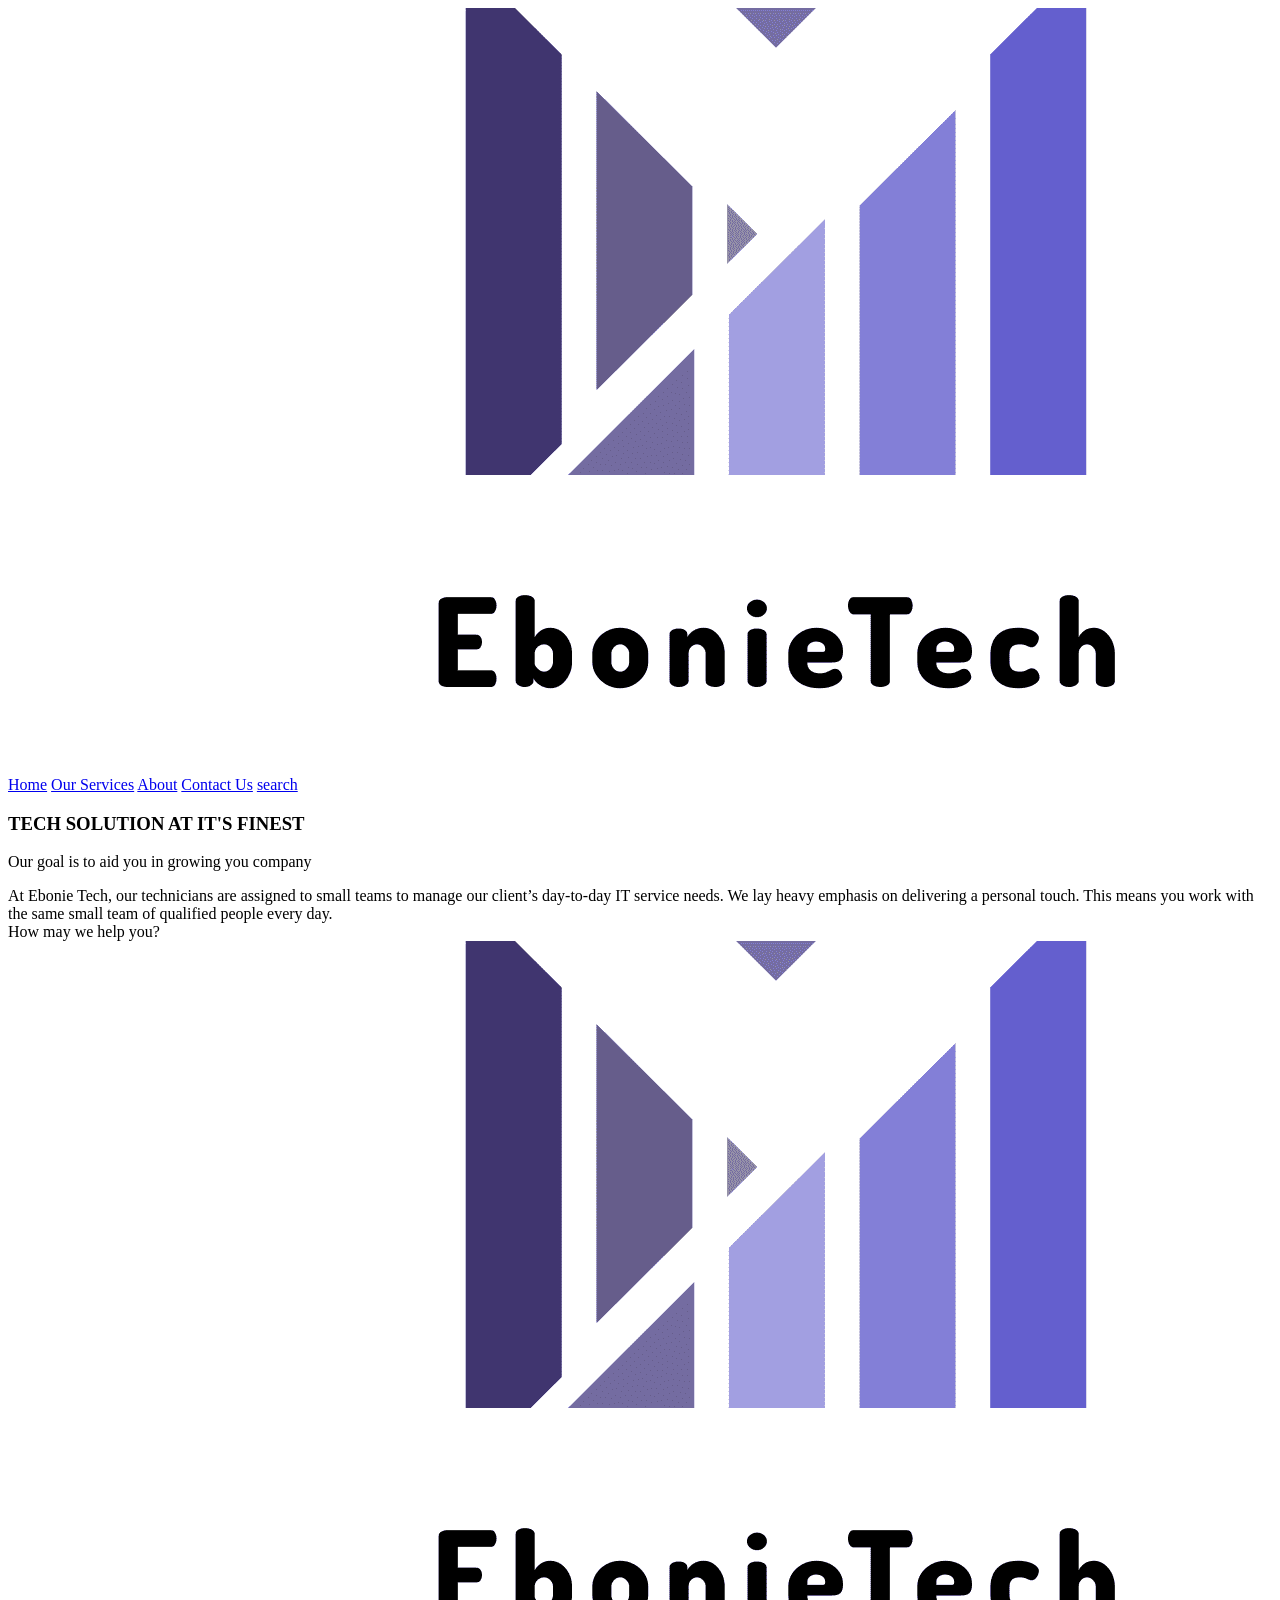
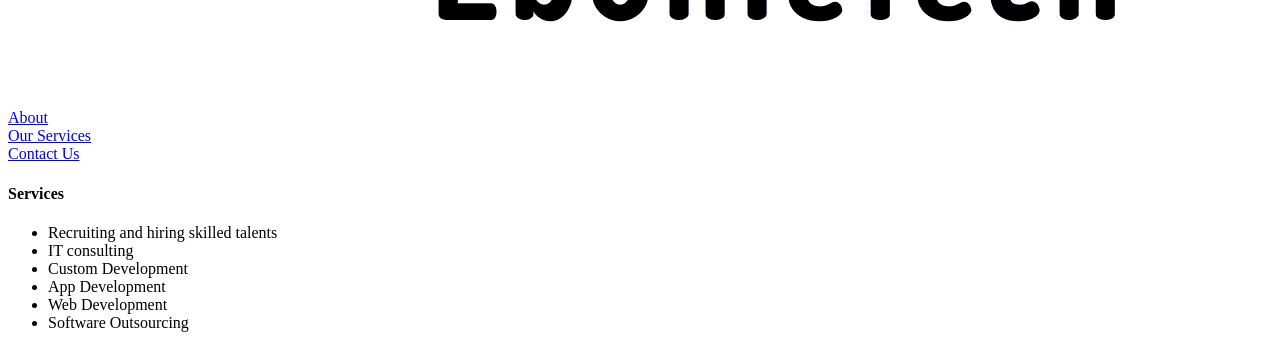
==== index.html @ 0ead0690 "initial commit" ====
<html lang="en">
<head>
    <meta charset="UTF-8">
    <meta name="viewport" content="width=device-width, initial-scale=1.0">
    <title>Ebonie Tech</title>
    <link rel="icon" type="image/x-icon" href="images/favicon.png">
    <link rel="stylesheet" href="css/style.css">
    <link rel="stylesheet" href="css/nav-style.css">
</head>
<body>
    <nav class="navbar">      
        <div class="container">
        <a href="index.html"><img src="images/linkedin_banner_image_1.png" alt="my-logo" class="logo"></a>
         <a class="active" href="index.html"><span>Home</span></a>
         <a href="Our-Services.Html"><span>Our Services</span></a>
         <a href="about.Html"><span>About</span></a>
         <a href="contact-us.HTml"><span>Contact Us</span></a>
         <a href="search.Html"><span>search</span></a>
        </div>      
    </nav> 
     <div class="content">
        
        <h3>TECH SOLUTION AT IT'S FINEST</h3>
        <p>
        Our goal is to aid you in growing you company
        </p>
      </div>
    <div class="strategy">
        At Ebonie Tech, our technicians are assigned to small teams to manage our client’s day-to-day IT service needs. We lay heavy emphasis on delivering a personal touch. This means you work with the same small team of qualified people every day.
    </div>

    <div class="help">
        How may we help you? 

    </div>
    <footer>
        <div class="wrapper">
            <div class="item1">
                <a href="index.html"><img src="images/linkedin_banner_image_1.png" alt="my-logo" class="logo"></a>

            </div>
            <div class="item2">
             <a href="about.Html"><span>About</span></a><br>
             <a href="Our-Services.Html"><span>Our Services</span></a><br>
             <a href="contact-us.HTml"><span>Contact Us</span></a>
            </div>      
            <div class="item3">
                <h4>Services</h4>
                <Ul>
                    <li>Recruiting and hiring skilled talents</li>
                    <li>IT consulting</li>
                    <li>Custom Development</li>
                    <li>App Development</li>
                    <li>Web Development</li>
                    <li>Software Outsourcing</li>
                </Ul>
            <div>

            </div>
        </div>
    </footer>
</body>
</html>
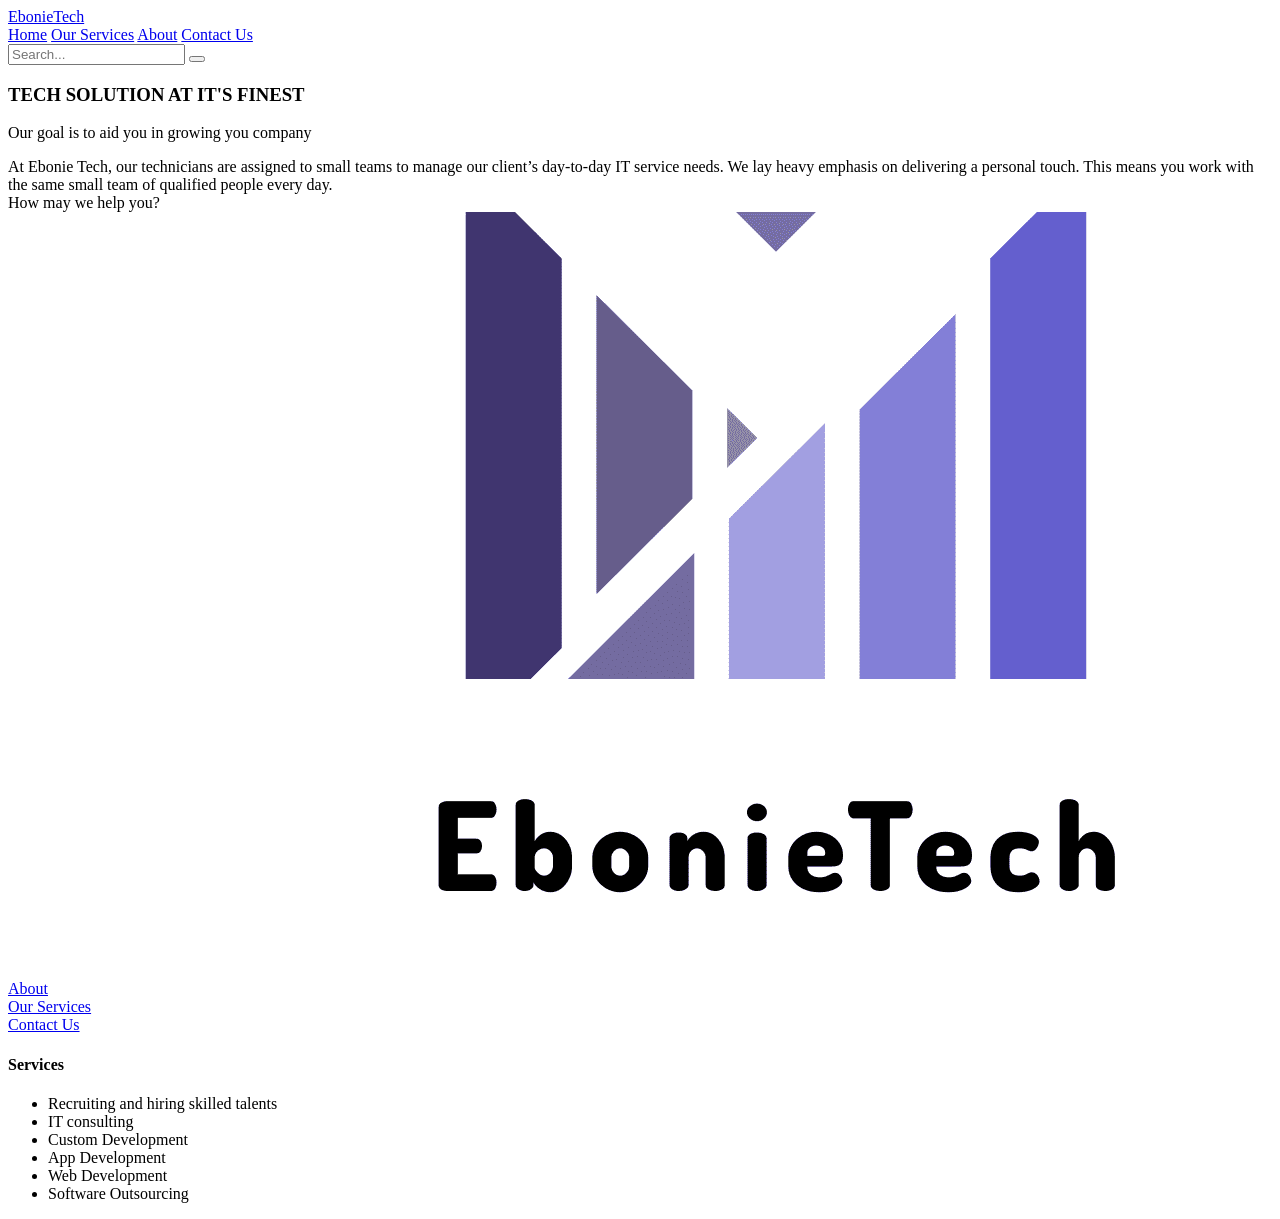
==== commit c6e452a4: "working code" ====
--- a/index.html
+++ b/index.html
@@ -4,19 +4,27 @@
     <meta name="viewport" content="width=device-width, initial-scale=1.0">
     <title>Ebonie Tech</title>
     <link rel="icon" type="image/x-icon" href="images/favicon.png">
-    <link rel="stylesheet" href="css/style.css">
-    <link rel="stylesheet" href="css/nav-style.css">
+    <link rel="stylesheet" href="css/global.css">
+    <link rel="stylesheet" href="css/index.css">
+    <link rel="preconnect" href="https://fonts.googleapis.com"><link rel="preconnect" href="https://fonts.gstatic.com" crossorigin><link href="https://fonts.googleapis.com/css2?family=Kenia&family=Montserrat:wght@400;700&family=Source+Code+Pro:wght@700;800;900&display=swap" rel="stylesheet">
 </head>
 <body>
     <nav class="navbar">      
-        <div class="container">
-        <a href="index.html"><img src="images/linkedin_banner_image_1.png" alt="my-logo" class="logo"></a>
+        <div>
+            <a href="index.html"><span class="logo-text">EbonieTech</span></a>
+        </div>
+        <div>
          <a class="active" href="index.html"><span>Home</span></a>
          <a href="Our-Services.Html"><span>Our Services</span></a>
          <a href="about.Html"><span>About</span></a>
          <a href="contact-us.HTml"><span>Contact Us</span></a>
-         <a href="search.Html"><span>search</span></a>
-        </div>      
+         <form id="form" role="search">
+         <input type="search" id="query" name="q" placeholder="Search..."
+         aria-label="Search through the site content">
+         <button><svg viewBox="0 0 1024 1024"><path class="path1" d="M848.471 928l-263.059-263.059c-48.941 36.706-110.118 55.059-177.412 55.059-171.294 0-312-140.706-312-312s140.706-312 312-312c171.294 0 312 140.706 312 312 0 67.294-24.471 128.471-55.059 177.412l263.059 263.059-79.529 79.529zM189.623 408.078c0 121.364 97.091 218.455 218.455 218.455s218.455-97.091 218.455-218.455c0-121.364-103.159-218.455-218.455-218.455-121.364 0-218.455 97.091-218.455 218.455z"></path></svg></button> 
+        </form>
+        </div>
+         
     </nav> 
      <div class="content">
         
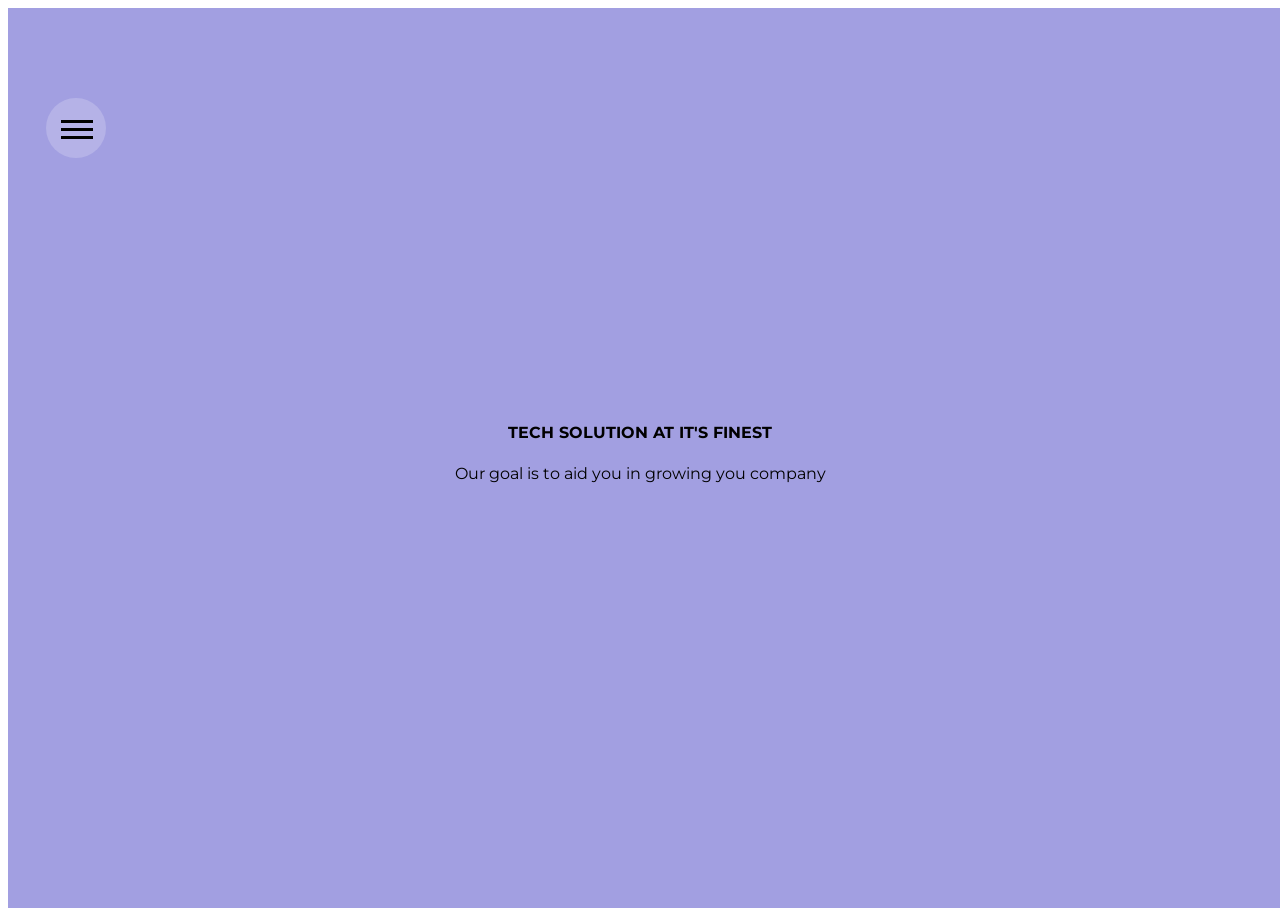
==== commit 0dfeb4fd: "add mobile menu" ====
--- a/index.html
+++ b/index.html
@@ -3,68 +3,84 @@
     <meta charset="UTF-8">
     <meta name="viewport" content="width=device-width, initial-scale=1.0">
     <title>Ebonie Tech</title>
-    <link rel="icon" type="image/x-icon" href="images/favicon.png">
-    <link rel="stylesheet" href="css/global.css">
-    <link rel="stylesheet" href="css/index.css">
+    <link rel="icon" type="image/x-icon" href="images/logo.png">
+    <link rel="stylesheet" href="css/global1.css">
+    <link rel="stylesheet" href="css/index2.css">
     <link rel="preconnect" href="https://fonts.googleapis.com"><link rel="preconnect" href="https://fonts.gstatic.com" crossorigin><link href="https://fonts.googleapis.com/css2?family=Kenia&family=Montserrat:wght@400;700&family=Source+Code+Pro:wght@700;800;900&display=swap" rel="stylesheet">
+   <script src="script/hamburger.js" defer></script>
 </head>
 <body>
-    <nav class="navbar">      
-        <div>
-            <a href="index.html"><span class="logo-text">EbonieTech</span></a>
+    <header>
+    <div class="hamburger-icon" id="icon">
+        <div class="icon-1" id="a"></div>
+        <div class="icon-2" id="b"></div>
+        <div class="icon-3" id="c"></div>
+        <div class="clear"></div>
+      </div>
+    <nav id="navbar">     
+        <ul>
+            <li><a class="active" href="index.html"><span>Home</span></a></li>
+            <li><a href="Our-Services.html"><span>Services</span></a></li>
+            <li><a href="about.html"><span>About</span></a></li>
+            <li><a href="contact-us.html"><span>Contact</span></a></li>
+          </ul>
+
+        
+        
+        <!-- <div>
+            <a href="index.html"><img src="images/logo.png" alt="my-logo" class="logo"></a>
         </div>
-        <div>
+        <div class="topnav">
          <a class="active" href="index.html"><span>Home</span></a>
-         <a href="Our-Services.Html"><span>Our Services</span></a>
-         <a href="about.Html"><span>About</span></a>
-         <a href="contact-us.HTml"><span>Contact Us</span></a>
-         <form id="form" role="search">
+         <a href="Our-Services.html"><span>Our Services</span></a>
+         <a href="about.html"><span>About</span></a>
+         <a href="contact-us.html"><span>Contact Us</span></a>
+        </div>
+         <div class="search-bar">
          <input type="search" id="query" name="q" placeholder="Search..."
          aria-label="Search through the site content">
          <button><svg viewBox="0 0 1024 1024"><path class="path1" d="M848.471 928l-263.059-263.059c-48.941 36.706-110.118 55.059-177.412 55.059-171.294 0-312-140.706-312-312s140.706-312 312-312c171.294 0 312 140.706 312 312 0 67.294-24.471 128.471-55.059 177.412l263.059 263.059-79.529 79.529zM189.623 408.078c0 121.364 97.091 218.455 218.455 218.455s218.455-97.091 218.455-218.455c0-121.364-103.159-218.455-218.455-218.455-121.364 0-218.455 97.091-218.455 218.455z"></path></svg></button> 
-        </form>
-        </div>
+        </div> -->
          
     </nav> 
+    <div class="dark-blue" id="blue"></div>
+</header>
      <div class="content">
         
-        <h3>TECH SOLUTION AT IT'S FINEST</h3>
+        <h4>TECH SOLUTION AT IT'S FINEST</h4>
         <p>
         Our goal is to aid you in growing you company
         </p>
       </div>
-    <div class="strategy">
-        At Ebonie Tech, our technicians are assigned to small teams to manage our client’s day-to-day IT service needs. We lay heavy emphasis on delivering a personal touch. This means you work with the same small team of qualified people every day.
-    </div>
+   
 
-    <div class="help">
-        How may we help you? 
+      <div class="Connect">
+        Connect with us<br> 
+        <a href="https://www.facebook.com/"><img src="images/icons8-facebook-color-16.png"></a>
+       <a href="https://www.linkedin.com/"><img src="images/icons8-linkedin-color-16.png"></a>
+          <a href="https://www.instagram.com/"><img src="images/icons8-instagram-16.png"></a>
+          <a href="https://www.twitter.com/"><img src="images/icons8-twitter-16.png"></a>
 
-    </div>
+  </div>
     <footer>
-        <div class="wrapper">
+        <div class="grid-container">
             <div class="item1">
-                <a href="index.html"><img src="images/linkedin_banner_image_1.png" alt="my-logo" class="logo"></a>
-
+                <a href="index.html">Home</a><br>
+                <a href="about.html"><span>About</span></a><br>
+                <a href="Our-Services.html"><span>Our Services</span></a><br>
+                <a href="contact-us.html"><span>Contact Us</span></a>                
             </div>
             <div class="item2">
-             <a href="about.Html"><span>About</span></a><br>
-             <a href="Our-Services.Html"><span>Our Services</span></a><br>
-             <a href="contact-us.HTml"><span>Contact Us</span></a>
-            </div>      
-            <div class="item3">
                 <h4>Services</h4>
                 <Ul>
-                    <li>Recruiting and hiring skilled talents</li>
-                    <li>IT consulting</li>
-                    <li>Custom Development</li>
-                    <li>App Development</li>
-                    <li>Web Development</li>
-                    <li>Software Outsourcing</li>
+                    <li><a href="Our-Services.html" >Recruiting and hiring skilled talents</a></li>
+                    <li><a href="Our-Services.html" >IT consulting</a></li>
+                    <li><a href="Our-Services.html" >Custom Development</a></li>
+                    <li><a href="Our-Services.html">App Development</a></li>
+                    <li><a href="Our-Services.html" >Web Development</a></li>
+                    <li><a href="Our-Services.html">Software Outsourcing</a></li>
                 </Ul>
-            <div>
-
-            </div>
+            </div>      
         </div>
     </footer>
 </body>
--- a/css/global1.css
+++ b/css/global1.css
@@ -0,0 +1,187 @@
+.logo {
+    height: 30px;
+    width: auto;
+  }
+
+  nav{
+    display: flex;
+    justify-content: space-between;
+    
+  }
+
+  nav > div > a {
+    text-decoration: none;
+    color: black;
+  }
+
+  .search-bar {
+    display: none;
+  }
+
+  .topnav{
+    display: flex;
+    flex-direction: column;
+  }
+
+@import url(https://fonts.googleapis.com/css?family=Montserrat:400,700);
+body {
+  font-family: "montserrat", roboto;
+}
+
+header {
+  width: 100%;
+  height: 100%;
+  background: #A29FE1;
+  position: absolute;
+  overflow: auto;
+}
+
+.icon-1, .icon-2, .icon-3 {
+  position: absolute;
+  left: 25%;
+  top: 50%;
+  width: 32px;
+  height: 3px;
+  background-color: black;
+  transition: all 400ms cubic-bezier(0.84, 0.06, 0.52, 1.8);
+}
+
+.icon-1 {
+  transform: translateY(-8px);
+  animation-delay: 100ms;
+}
+
+.icon-3 {
+  transform: translateY(8px);
+  animation-delay: 250ms;
+}
+
+.hamburger-icon {
+  position: absolute;
+  height: 60px;
+  width: 60px;
+  top: 10%;
+  left: 3%;
+  z-index: 1000;
+  cursor: pointer;
+  border-radius: 50%;
+  transition: all 0.2s ease-in-out;
+  background: rgba(255, 255, 255, 0.2);
+}
+.hamburger-icon:hover {
+  transform: scale(1.2);
+  box-shadow: 0px 0px 30px rgba(0, 0, 0, 0.1);
+}
+
+.icon-1.a {
+  transform: rotate(40deg);
+}
+
+.icon-3.b {
+  transform: rotate(-40deg);
+}
+
+.icon-2.c {
+  opacity: 0;
+}
+
+.clear {
+  clear: both;
+}
+
+@keyframes slideIn {
+  0% {
+    width: 0%;
+    opacity: 0;
+  }
+  100% {
+    width: 50%;
+    opacity: 1;
+  }
+}
+nav {
+  background: #ffff;
+  position: absolute;
+  top: 0;
+  left: 0;
+  height: 100%;
+  width: 0%;
+  z-index: 10;
+  opacity: 0;
+  transition: all 600ms cubic-bezier(0.62, 0.04, 0.3, 1.56);
+  transition-delay: 100ms;
+}
+nav ul {
+  margin: 0;
+  position: absolute;
+  top: 30%;
+  left: 40%;
+}
+
+nav ul li {
+  list-style: none;
+  font-size: 24px;
+  color: #A29FE1;
+  line-height: 2.2;
+  text-transform: uppercase;
+  letter-spacing: 1.7px;
+}
+
+nav ul li a {
+  text-decoration: none;
+  color: inherit;
+}
+
+nav.show {
+  width: 60%;
+  opacity: 1;
+}
+
+.dark-blue {
+  position: absolute;
+  top: 0;
+  left: 0;
+  background: #64B5F6;
+  height: 100%;
+  width: 0%;
+  transition: all 500ms cubic-bezier(0.62, 0.04, 0.3, 1.8);
+  transition-delay: 50ms;
+  z-index: 5;
+  opacity: 1;
+}
+
+.dark-blue.slide {
+  width: 50%;
+  opacity: 1;
+}
+
+@keyframes shotup {
+  0% {
+    transform: translateY(300%);
+    opacity: 0;
+  }
+  90% {
+    transform: translateY(-50px);
+  }
+  100% {
+    transform: translateY(0%);
+    opacity: 1;
+  }
+}
+.content {
+  position: absolute;
+  top: 50%;
+  left: 50%;
+  width: 100%;
+  transform: translate(-50%, -50%);
+  text-align: center;
+}
+.content h1 {
+  font-size: 70px;
+  animation: shotup 600ms ease-in-out;
+  animation-delay: 300ms;
+}
+
+nav > ul > li > a:hover{
+  color: #8682d8;
+}
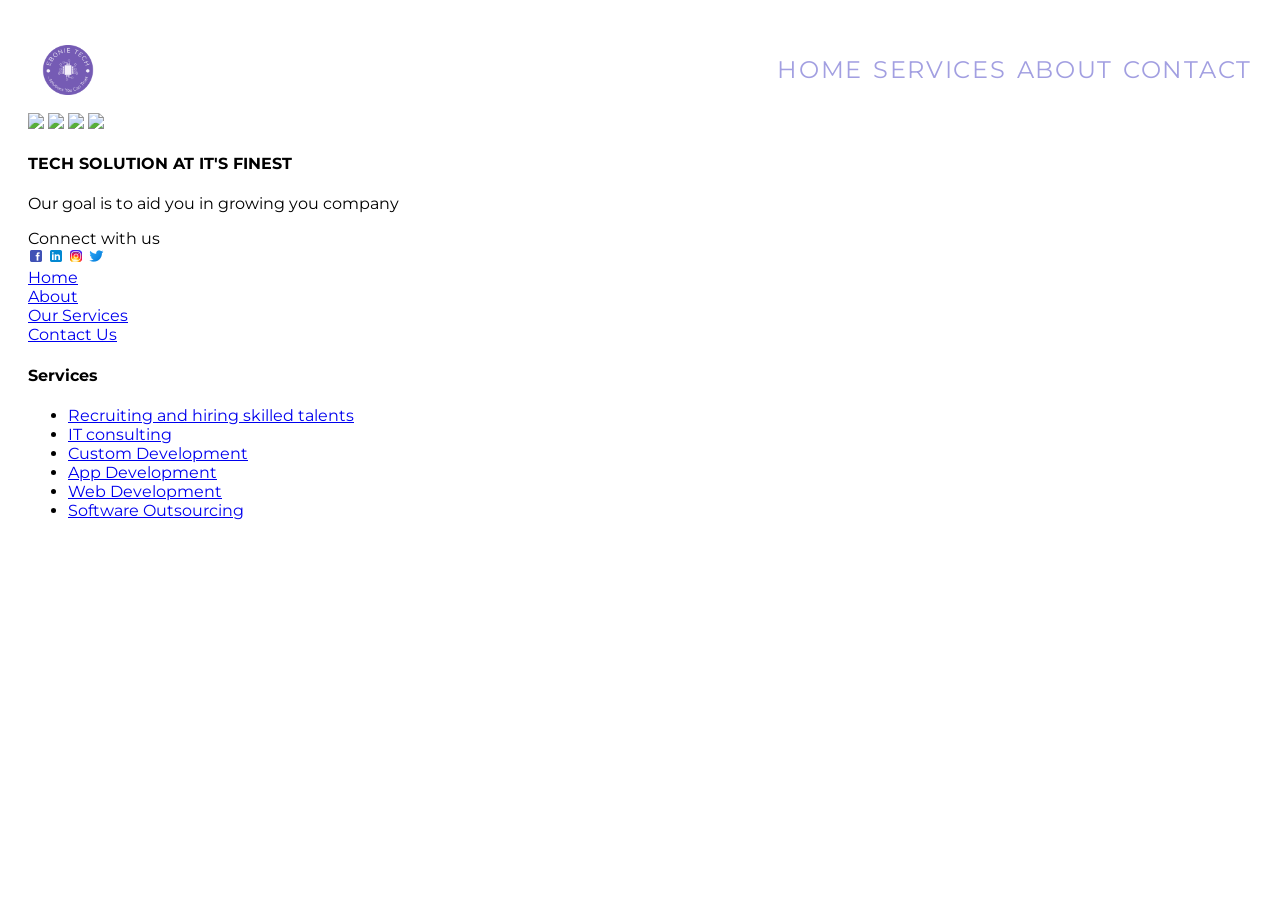
==== commit 57a08b3b: "broken slider" ====
--- a/index.html
+++ b/index.html
@@ -6,8 +6,13 @@
     <link rel="icon" type="image/x-icon" href="images/logo.png">
     <link rel="stylesheet" href="css/global1.css">
     <link rel="stylesheet" href="css/index2.css">
+    <link rel="stylesheet" href="css/carousel.css">
+
+
     <link rel="preconnect" href="https://fonts.googleapis.com"><link rel="preconnect" href="https://fonts.gstatic.com" crossorigin><link href="https://fonts.googleapis.com/css2?family=Kenia&family=Montserrat:wght@400;700&family=Source+Code+Pro:wght@700;800;900&display=swap" rel="stylesheet">
    <script src="script/hamburger.js" defer></script>
+   <script src="script/carousel.js" defer></script>
+
 </head>
 <body>
     <header>
@@ -17,7 +22,10 @@
         <div class="icon-3" id="c"></div>
         <div class="clear"></div>
       </div>
-    <nav id="navbar">     
+    <nav id="navbar">  
+        <div>
+            <a href="index.html"><img src="images/logo.png" alt="my-logo" class="logo"></a>
+        </div>   
         <ul>
             <li><a class="active" href="index.html"><span>Home</span></a></li>
             <li><a href="Our-Services.html"><span>Services</span></a></li>
@@ -45,6 +53,19 @@
     </nav> 
     <div class="dark-blue" id="blue"></div>
 </header>
+<div class="carousel-wrapper">
+    <div class="carousel">
+
+        <img class="carousel__photo initial" src="images/pexels-anna-shvets-3727459.jpg">
+        <img class="carousel__photo" src="images/pexels-canva-studio-3153198.jpg">
+        <img class="carousel__photo" src="images/pexels-christina-morillo-1181615.jpg">
+        <img class="carousel__photo" src="images/pexels-christina-morillo-1181615.jpg">
+      
+      <div class="carousel__button--next"></div>
+      <div class="carousel__button--prev"></div>
+
+    </div>
+  </div>
      <div class="content">
         
         <h4>TECH SOLUTION AT IT'S FINEST</h4>
--- a/css/global1.css
+++ b/css/global1.css
@@ -1,39 +1,14 @@
-.logo {
-    height: 30px;
-    width: auto;
-  }
-
-  nav{
-    display: flex;
-    justify-content: space-between;
-    
-  }
-
-  nav > div > a {
-    text-decoration: none;
-    color: black;
-  }
-
-  .search-bar {
-    display: none;
-  }
-
-  .topnav{
-    display: flex;
-    flex-direction: column;
-  }
 
 @import url(https://fonts.googleapis.com/css?family=Montserrat:400,700);
 body {
   font-family: "montserrat", roboto;
+  max-width: 100vw;
+  overflow-x: hidden;
+  padding: 20px;
 }
 
 header {
   width: 100%;
-  height: 100%;
-  background: #A29FE1;
-  position: absolute;
-  overflow: auto;
 }
 
 .icon-1, .icon-2, .icon-3 {
@@ -101,22 +76,8 @@
 }
 nav {
   background: #ffff;
-  position: absolute;
-  top: 0;
-  left: 0;
-  height: 100%;
-  width: 0%;
-  z-index: 10;
-  opacity: 0;
-  transition: all 600ms cubic-bezier(0.62, 0.04, 0.3, 1.56);
-  transition-delay: 100ms;
-}
-nav ul {
-  margin: 0;
-  position: absolute;
-  top: 30%;
-  left: 40%;
-}
+}
+
 
 nav ul li {
   list-style: none;
@@ -132,10 +93,6 @@
   color: inherit;
 }
 
-nav.show {
-  width: 60%;
-  opacity: 1;
-}
 
 .dark-blue {
   position: absolute;
@@ -168,20 +125,83 @@
     opacity: 1;
   }
 }
-.content {
-  position: absolute;
-  top: 50%;
-  left: 50%;
-  width: 100%;
-  transform: translate(-50%, -50%);
-  text-align: center;
-}
-.content h1 {
-  font-size: 70px;
-  animation: shotup 600ms ease-in-out;
-  animation-delay: 300ms;
-}
 
 nav > ul > li > a:hover{
   color: #8682d8;
+}
+
+@media only screen and (max-width:769px){
+  .content {
+    position: absolute;
+    top: 50%;
+    left: 50%;
+    width: 100%;
+    transform: translate(-50%, -50%);
+    text-align: center;
+  }
+  .content h1 {
+    font-size: 70px;
+    animation: shotup 600ms ease-in-out;
+    animation-delay: 300ms;
+  }
+  
+  header {
+    width: 100%;
+    height: 100%;
+    background: #A29FE1;
+    position: absolute;
+    overflow: auto;
+  }
+  nav ul {
+    margin: 0;
+    position: absolute;
+    top: 30%;
+    left: 10%;
+  }
+  .logo {
+    display: none;
+  }
+  nav {
+    background: #ffff;
+    position: absolute;
+    top: 0;
+    left: 0;
+    height: 100%;
+    width: 0%;
+    z-index: 10;
+    opacity: 0;
+    transition: all 600ms cubic-bezier(0.62, 0.04, 0.3, 1.56);
+    transition-delay: 100ms;
+  }
+  nav.show {
+    width: 60%;
+    opacity: 1;
+  }
+  
+}
+
+@media only screen and (min-width:769px){
+ .hamburger-icon,.dark-blue,.dark-blue.slide {
+  display: none;
+ }
+
+ nav{
+  display: flex;
+  justify-content: space-between;
+  width: 100%;
+  height: fit-content;
+  opacity: 1;
+  align-items: center;
+ }
+ nav ul {
+  display: flex;
+  gap: 10px;
+
+
+ }
+ .logo {
+  height: 50px;
+  width: auto;
+}
+
 }
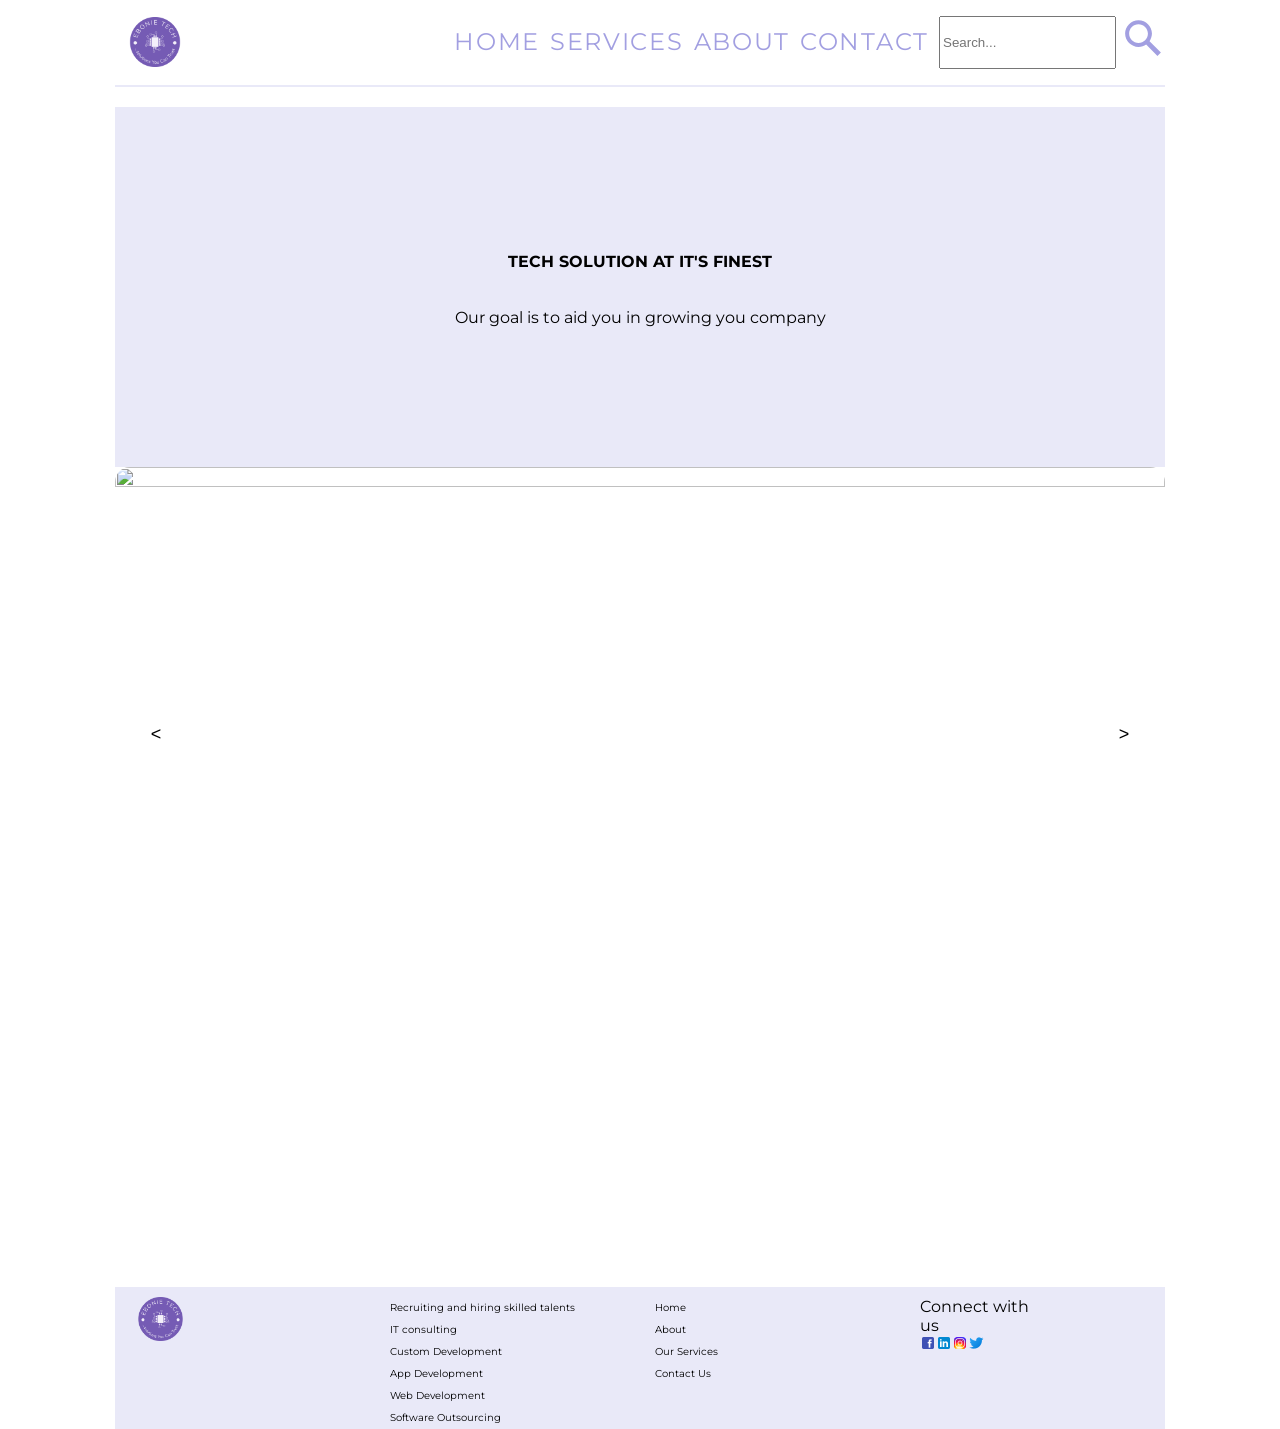
==== commit e5bcc805: "Implemented all pages except contact" ====
--- a/index.html
+++ b/index.html
@@ -1,108 +1,122 @@
 <html lang="en">
-<head>
-    <meta charset="UTF-8">
-    <meta name="viewport" content="width=device-width, initial-scale=1.0">
-    <title>Ebonie Tech</title>
-    <link rel="icon" type="image/x-icon" href="images/logo.png">
-    <link rel="stylesheet" href="css/global1.css">
-    <link rel="stylesheet" href="css/index2.css">
-    <link rel="stylesheet" href="css/carousel.css">
+
+    <head>
+        <meta charset="UTF-8">
+        <meta name="viewport" content="width=device-width, initial-scale=1.0">
+        <title>Ebonie Tech</title>
+        <link rel="icon" type="image/x-icon" href="images/logo.png">
+        <link rel="stylesheet" href="css/global1.css">
+        <link rel="stylesheet" href="css/index2.css">
+        <link rel="stylesheet" href="css/carousel.css">
 
 
-    <link rel="preconnect" href="https://fonts.googleapis.com"><link rel="preconnect" href="https://fonts.gstatic.com" crossorigin><link href="https://fonts.googleapis.com/css2?family=Kenia&family=Montserrat:wght@400;700&family=Source+Code+Pro:wght@700;800;900&display=swap" rel="stylesheet">
-   <script src="script/hamburger.js" defer></script>
-   <script src="script/carousel.js" defer></script>
+        <link rel="preconnect" href="https://fonts.googleapis.com">
+        <link rel="preconnect" href="https://fonts.gstatic.com" crossorigin>
+        <link
+            href="https://fonts.googleapis.com/css2?family=Kenia&family=Montserrat:wght@400;700&family=Source+Code+Pro:wght@700;800;900&display=swap"
+            rel="stylesheet">
+        <script src="script/hamburger.js" defer></script>
+        <script src="script/carousel.js" defer></script>
 
-</head>
-<body>
-    <header>
-    <div class="hamburger-icon" id="icon">
-        <div class="icon-1" id="a"></div>
-        <div class="icon-2" id="b"></div>
-        <div class="icon-3" id="c"></div>
-        <div class="clear"></div>
-      </div>
-    <nav id="navbar">  
-        <div>
-            <a href="index.html"><img src="images/logo.png" alt="my-logo" class="logo"></a>
-        </div>   
-        <ul>
-            <li><a class="active" href="index.html"><span>Home</span></a></li>
-            <li><a href="Our-Services.html"><span>Services</span></a></li>
-            <li><a href="about.html"><span>About</span></a></li>
-            <li><a href="contact-us.html"><span>Contact</span></a></li>
-          </ul>
+    </head>
 
-        
-        
-        <!-- <div>
-            <a href="index.html"><img src="images/logo.png" alt="my-logo" class="logo"></a>
+    <body>
+        <div class="hamburger-icon" id="icon">
+            <div class="icon-1" id="a"></div>
+            <div class="icon-2" id="b"></div>
+            <div class="icon-3" id="c"></div>
+            <div class="clear"></div>
         </div>
-        <div class="topnav">
-         <a class="active" href="index.html"><span>Home</span></a>
-         <a href="Our-Services.html"><span>Our Services</span></a>
-         <a href="about.html"><span>About</span></a>
-         <a href="contact-us.html"><span>Contact Us</span></a>
-        </div>
-         <div class="search-bar">
-         <input type="search" id="query" name="q" placeholder="Search..."
-         aria-label="Search through the site content">
-         <button><svg viewBox="0 0 1024 1024"><path class="path1" d="M848.471 928l-263.059-263.059c-48.941 36.706-110.118 55.059-177.412 55.059-171.294 0-312-140.706-312-312s140.706-312 312-312c171.294 0 312 140.706 312 312 0 67.294-24.471 128.471-55.059 177.412l263.059 263.059-79.529 79.529zM189.623 408.078c0 121.364 97.091 218.455 218.455 218.455s218.455-97.091 218.455-218.455c0-121.364-103.159-218.455-218.455-218.455-121.364 0-218.455 97.091-218.455 218.455z"></path></svg></button> 
-        </div> -->
-         
-    </nav> 
-    <div class="dark-blue" id="blue"></div>
-</header>
-<div class="carousel-wrapper">
-    <div class="carousel">
+        <nav id="navbar">
+            <div>
+                <a href="index.html"><img src="images/logo.png" alt="my-logo" class="logo"></a>
+            </div>
+            <ul>
+                <li><a class="active" href="index.html"><span>Home</span></a></li>
+                <li><a href="Our-Services.html"><span>Services</span></a></li>
+                <li><a href="about.html"><span>About</span></a></li>
+                <li><a href="contact-us.html"><span>Contact</span></a></li>
+                <li class="search-bar">
+                    <input type="search" id="query" name="q" placeholder="Search..."
+                        aria-label="Search through the site content">
+                    <button class="btn-search"><svg viewBox="0 0 1024 1024">
+                            <path class="svg-search"
+                                d="M848.471 928l-263.059-263.059c-48.941 36.706-110.118 55.059-177.412 55.059-171.294 0-312-140.706-312-312s140.706-312 312-312c171.294 0 312 140.706 312 312 0 67.294-24.471 128.471-55.059 177.412l263.059 263.059-79.529 79.529zM189.623 408.078c0 121.364 97.091 218.455 218.455 218.455s218.455-97.091 218.455-218.455c0-121.364-103.159-218.455-218.455-218.455-121.364 0-218.455 97.091-218.455 218.455z">
+                            </path>
+                        </svg></button>
+                </li>
+            </ul>
+        </nav>
+        <div class="dark-blue" id="blue"></div>
+        <main>
+            <div class="content">
 
-        <img class="carousel__photo initial" src="images/pexels-anna-shvets-3727459.jpg">
-        <img class="carousel__photo" src="images/pexels-canva-studio-3153198.jpg">
-        <img class="carousel__photo" src="images/pexels-christina-morillo-1181615.jpg">
-        <img class="carousel__photo" src="images/pexels-christina-morillo-1181615.jpg">
-      
-      <div class="carousel__button--next"></div>
-      <div class="carousel__button--prev"></div>
+                <h4>TECH SOLUTION AT IT'S FINEST</h4>
+                <p>
+                    Our goal is to aid you in growing you company
+                </p>
+            </div>
+            <!-- Slider container -->
+            <div class="slider">
+                <!-- slide 1 -->
+                <div class="slide">
+                    <img src="https://source.unsplash.com/random?landscape,mountain" alt="" />
+                </div>
 
-    </div>
-  </div>
-     <div class="content">
-        
-        <h4>TECH SOLUTION AT IT'S FINEST</h4>
-        <p>
-        Our goal is to aid you in growing you company
-        </p>
-      </div>
-   
+                <!-- slide 2 -->
+                <div class="slide">
+                    <img src="images/pexels-anna-shvets-3727459.jpg" alt="" />
+                </div>
 
-      <div class="Connect">
-        Connect with us<br> 
-        <a href="https://www.facebook.com/"><img src="images/icons8-facebook-color-16.png"></a>
-       <a href="https://www.linkedin.com/"><img src="images/icons8-linkedin-color-16.png"></a>
-          <a href="https://www.instagram.com/"><img src="images/icons8-instagram-16.png"></a>
-          <a href="https://www.twitter.com/"><img src="images/icons8-twitter-16.png"></a>
+                <!-- slide 3 -->
+                <div class="slide">
+                    <img src="images/pexels-canva-studio-3153198.jpg" alt="" />
+                </div>
 
-  </div>
-    <footer>
-        <div class="grid-container">
-            <div class="item1">
-                <a href="index.html">Home</a><br>
-                <a href="about.html"><span>About</span></a><br>
-                <a href="Our-Services.html"><span>Our Services</span></a><br>
-                <a href="contact-us.html"><span>Contact Us</span></a>                
+                <!-- slide 4 -->
+                <div class="slide">
+                    <img src="images/pexels-christina-morillo-1181615.jpg">
+                </div>
+
+                <!-- Control buttons -->
+                <button class="btn btn-next"> > </button>
+                <button class="btn btn-prev">
+                    < </button> </div> </main> <div class="page-divider">
             </div>
-            <div class="item2">
-                <h4>Services</h4>
-                <Ul>
-                    <li><a href="Our-Services.html" >Recruiting and hiring skilled talents</a></li>
-                    <li><a href="Our-Services.html" >IT consulting</a></li>
-                    <li><a href="Our-Services.html" >Custom Development</a></li>
-                    <li><a href="Our-Services.html">App Development</a></li>
-                    <li><a href="Our-Services.html" >Web Development</a></li>
-                    <li><a href="Our-Services.html">Software Outsourcing</a></li>
-                </Ul>
-            </div>      
-        </div>
-    </footer>
-</body>
+
+            <footer>
+                <div>
+                    <a href="index.html"><img src="images/logo.png" alt="my-logo" class="footer-logo"></a>
+                </div>
+                <div class="left">
+
+
+                    <a href="Our-Services.html">Recruiting and hiring skilled talents</a>
+                    <a href="Our-Services.html">IT consulting</a>
+                    <a href="Our-Services.html">Custom Development</a>
+                    <a href="Our-Services.html">App Development</a>
+                    <a href="Our-Services.html">Web Development</a>
+                    <a href="Our-Services.html">Software Outsourcing</a>
+                </div>
+                <div class="right">
+                    <a href="index.html">Home</a>
+                    <a href="about.html"><span>About</span></a>
+                    <a href="Our-Services.html"><span>Our Services</span></a>
+                    <a href="contact-us.html"><span>Contact Us</span></a>
+
+
+                </div>
+                <div class="connect">
+                    <div>Connect with us</div>
+                    <div class="socials"><a href="https://www.facebook.com/"><img
+                                src="images/icons8-facebook-color-16.png"></a>
+                        <a href="https://www.linkedin.com/"><img src="images/icons8-linkedin-color-16.png"></a>
+                        <a href="https://www.instagram.com/"><img src="images/icons8-instagram-16.png"></a>
+                        <a href="https://www.twitter.com/"><img src="images/icons8-twitter-16.png"></a></div>
+
+                </div>
+
+            </footer>
+    </body>
+
 </html>
--- a/css/global1.css
+++ b/css/global1.css
@@ -1,11 +1,28 @@
+
 
 @import url(https://fonts.googleapis.com/css?family=Montserrat:400,700);
 body {
   font-family: "montserrat", roboto;
-  max-width: 100vw;
+  max-width: 1050px;
   overflow-x: hidden;
-  padding: 20px;
-}
+  margin: auto;
+ 
+}
+
+.btn-search{
+  float: left;
+  padding: 10px;
+  all: unset;
+  cursor: pointer;
+  width: 44px;
+  height: 44px;
+}
+.svg-search {  
+  fill: currentColor;
+  width: 24px;
+  height: 24px;
+  padding: 10px;
+} 
 
 header {
   width: 100%;
@@ -35,7 +52,7 @@
   position: absolute;
   height: 60px;
   width: 60px;
-  top: 10%;
+  top: 5%;
   left: 3%;
   z-index: 1000;
   cursor: pointer;
@@ -126,18 +143,48 @@
   }
 }
 
-nav > ul > li > a:hover{
+a:hover{
   color: #8682d8;
 }
 
 @media only screen and (max-width:769px){
+  body {
+    background: #A29FE1;
+  }
+  footer{
+    display: flex;
+    flex-direction: column;
+    gap: 10px;
+  }
+ footer  .right{
+    display: none;
+  }
+  footer div {
+    display: flex;
+    flex-direction: column;
+    align-items: center;
+  }
+
+  footer div a {
+    text-decoration: none;
+    list-style: none;
+     font-size: 0.9rem;
+     color: black;
+     line-height: 2.2;
+   }
+
+   .socials {
+    display: flex;
+    flex-direction: row;
+   }
+  
+  .search-bar{
+    display: none;
+  }
   .content {
-    position: absolute;
-    top: 50%;
-    left: 50%;
     width: 100%;
-    transform: translate(-50%, -50%);
     text-align: center;
+    margin-top: 15%;
   }
   .content h1 {
     font-size: 70px;
@@ -147,9 +194,6 @@
   
   header {
     width: 100%;
-    height: 100%;
-    background: #A29FE1;
-    position: absolute;
     overflow: auto;
   }
   nav ul {
@@ -177,6 +221,12 @@
     width: 60%;
     opacity: 1;
   }
+  .footer-logo {
+    display: none;
+  }
+  footer {
+    background-color: #ffff;
+  }
   
 }
 
@@ -192,6 +242,8 @@
   height: fit-content;
   opacity: 1;
   align-items: center;
+  border-bottom: 2px solid  #e9e9f8;
+  margin-bottom: 20px;
  }
  nav ul {
   display: flex;
@@ -199,9 +251,88 @@
 
 
  }
- .logo {
+ .logo{
   height: 50px;
   width: auto;
 }
 
+
+.content {
+  display: flex;
+  align-items: center;
+  justify-content: center;
+  flex-direction: column;
+  background:#e9e9f8;
+  height: 40%;
+}
+
+footer{
+  display: flex;
+  gap: 30px;;
+  background:#e9e9f8;
+  padding-top: 10px;
+  padding-left: 10px;
+  padding-right: 10px;
+  padding-bottom: 0px;
+
+
+  
+  
+}
+
+footer div {
+  display : flex;
+  flex-direction: column;
+  width: 50%;
+}
+footer div a {
+ text-decoration: none;
+ list-style: none;
+  font-size: 10px;
+  color: black;
+  line-height: 2.2;
+  
+ 
+}
+
+.footer-logo {
+  width: 30%;
+  height: auto;
+}
+
+.socials {
+  display: flex;
+  flex-direction: row;
+}
+
+.page-divider {
+  min-height: 30%;
+
+}
+.search-bar{
+  display: flex;
+  gap: 5px;
+}
+}
+
+@media only screen and (max-width:769px){
+  .pic{
+      display: none;
+  }
+  body {
+      padding-top: 10%
+  }
+  main {
+      margin-top: 10%;
+      padding: 20px;
+  }
+ 
+}
+
+@media only screen and (min-width:769px){
+  .pic {
+      max-width: 100%;
+      height: auto;
+  }
+
 }
--- a/css/carousel.css
+++ b/css/carousel.css
@@ -0,0 +1,49 @@
+
+  .slider {
+    width: 100%;
+    max-width: 1500px;
+    height: 550px;
+    position: relative;
+    overflow: hidden; /* <===  */
+    border-radius: 15px;
+    margin: auto;
+  }
+  
+  .slide {
+    width: 100%;
+    height: fit-content;
+    position: absolute;
+    transition: all 0.5s;
+  }
+  
+  .slide img {
+    width: 100%;
+    height: auto;
+    object-fit: cover;
+  }
+  
+  .btn {
+    position: absolute;
+    width: 40px;
+    height: 40px;
+    padding: 10px;
+    border: none;
+    border-radius: 50%;
+    z-index: 10px;
+    cursor: pointer;
+    background-color: #fff;
+    font-size: 18px;
+  }
+  .btn:active {
+    transform: scale(1.1);
+  }
+  .btn-prev {
+    top: 45%;
+    left: 2%;
+  }
+  
+  .btn-next {
+    top: 45%;
+    right: 2%;
+  }
+  
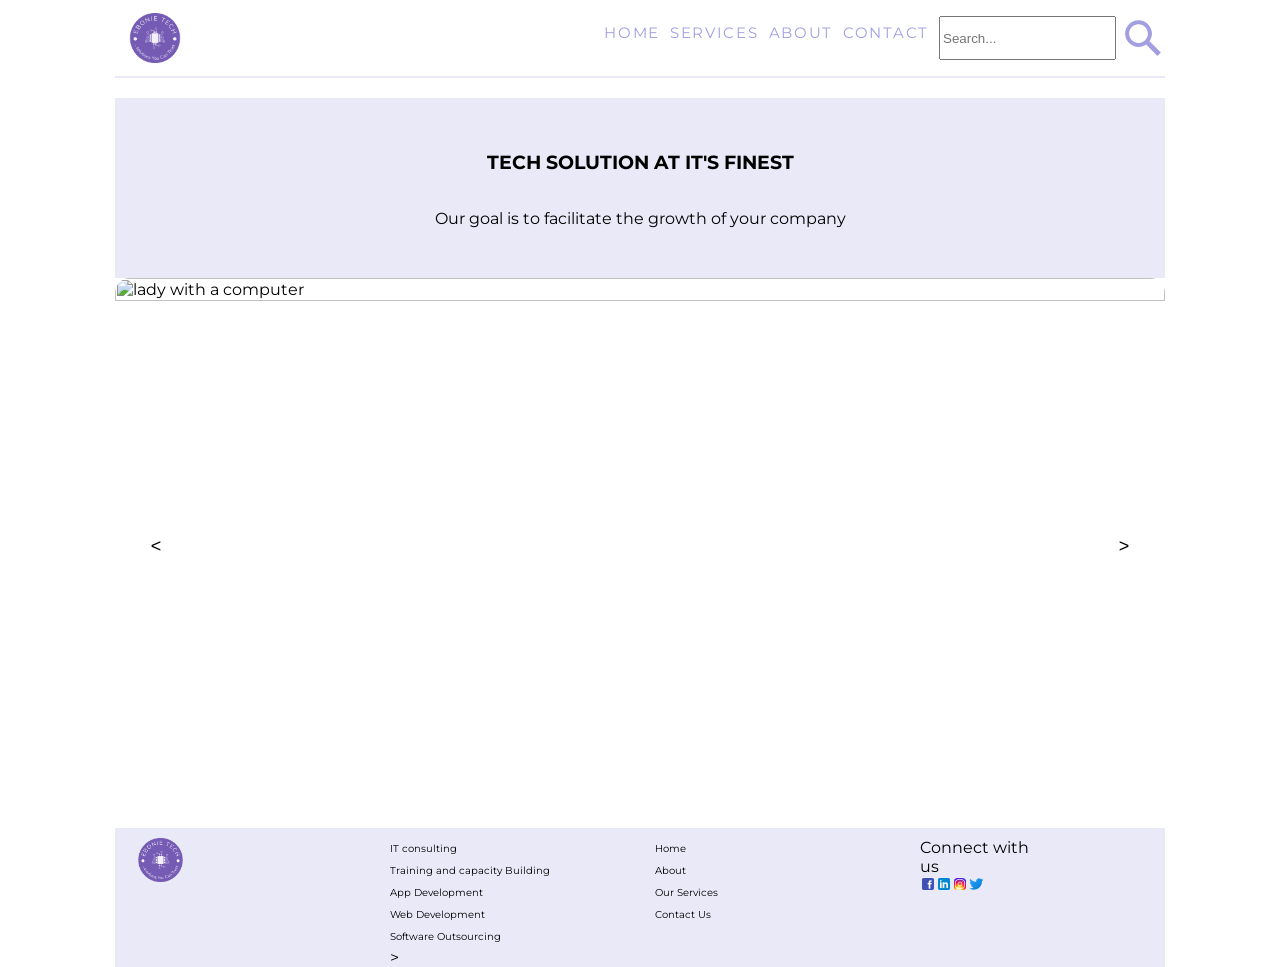
==== commit dd44cacf: "edited and ready for submission" ====
--- a/index.html
+++ b/index.html
@@ -6,7 +6,7 @@
         <title>Ebonie Tech</title>
         <link rel="icon" type="image/x-icon" href="images/logo.png">
         <link rel="stylesheet" href="css/global1.css">
-        <link rel="stylesheet" href="css/index2.css">
+        <!-- <link rel="stylesheet" href="css/index2.css"> -->
         <link rel="stylesheet" href="css/carousel.css">
 
 
@@ -51,16 +51,16 @@
         <main>
             <div class="content">
 
-                <h4>TECH SOLUTION AT IT'S FINEST</h4>
+                <h3>TECH SOLUTION AT IT'S FINEST</h3>
                 <p>
-                    Our goal is to aid you in growing you company
+                    Our goal is to facilitate the growth of your company
                 </p>
             </div>
             <!-- Slider container -->
             <div class="slider">
                 <!-- slide 1 -->
                 <div class="slide">
-                    <img src="https://source.unsplash.com/random?landscape,mountain" alt="" />
+                    <img src="images/pexels-christina-morillo-1181317.jpg" alt="lady with a computer" />
                 </div>
 
                 <!-- slide 2 -->
@@ -77,6 +77,10 @@
                 <div class="slide">
                     <img src="images/pexels-christina-morillo-1181615.jpg">
                 </div>
+                <!-- slide 5 -->
+                <div class="slide">
+                    <img src="images/pexels-pixabay-207580.jpg">
+                </div>
 
                 <!-- Control buttons -->
                 <button class="btn btn-next"> > </button>
@@ -90,13 +94,11 @@
                 </div>
                 <div class="left">
 
-
-                    <a href="Our-Services.html">Recruiting and hiring skilled talents</a>
-                    <a href="Our-Services.html">IT consulting</a>
-                    <a href="Our-Services.html">Custom Development</a>
-                    <a href="Our-Services.html">App Development</a>
-                    <a href="Our-Services.html">Web Development</a>
-                    <a href="Our-Services.html">Software Outsourcing</a>
+                    <a href="Our-Services.html#item3">IT consulting</a>
+                    <a href="Our-Services.html#item5">Training and capacity Building</a>
+                    <a href="Our-Services.html#item1">App Development</a>
+                    <a href="Our-Services.html#item2">Web Development</a>
+                    <a href="Our-Services.html#item4">Software Outsourcing</a>>
                 </div>
                 <div class="right">
                     <a href="index.html">Home</a>
--- a/css/global1.css
+++ b/css/global1.css
@@ -1,3 +1,4 @@
+
 
 
 @import url(https://fonts.googleapis.com/css?family=Montserrat:400,700);
@@ -98,11 +99,12 @@
 
 nav ul li {
   list-style: none;
-  font-size: 24px;
+  font-size: 15px;
   color: #A29FE1;
   line-height: 2.2;
   text-transform: uppercase;
   letter-spacing: 1.7px;
+  
 }
 
 nav ul li a {
@@ -263,7 +265,7 @@
   justify-content: center;
   flex-direction: column;
   background:#e9e9f8;
-  height: 40%;
+  height: 20%;
 }
 
 footer{
@@ -305,10 +307,7 @@
   flex-direction: row;
 }
 
-.page-divider {
-  min-height: 30%;
-
-}
+
 .search-bar{
   display: flex;
   gap: 5px;
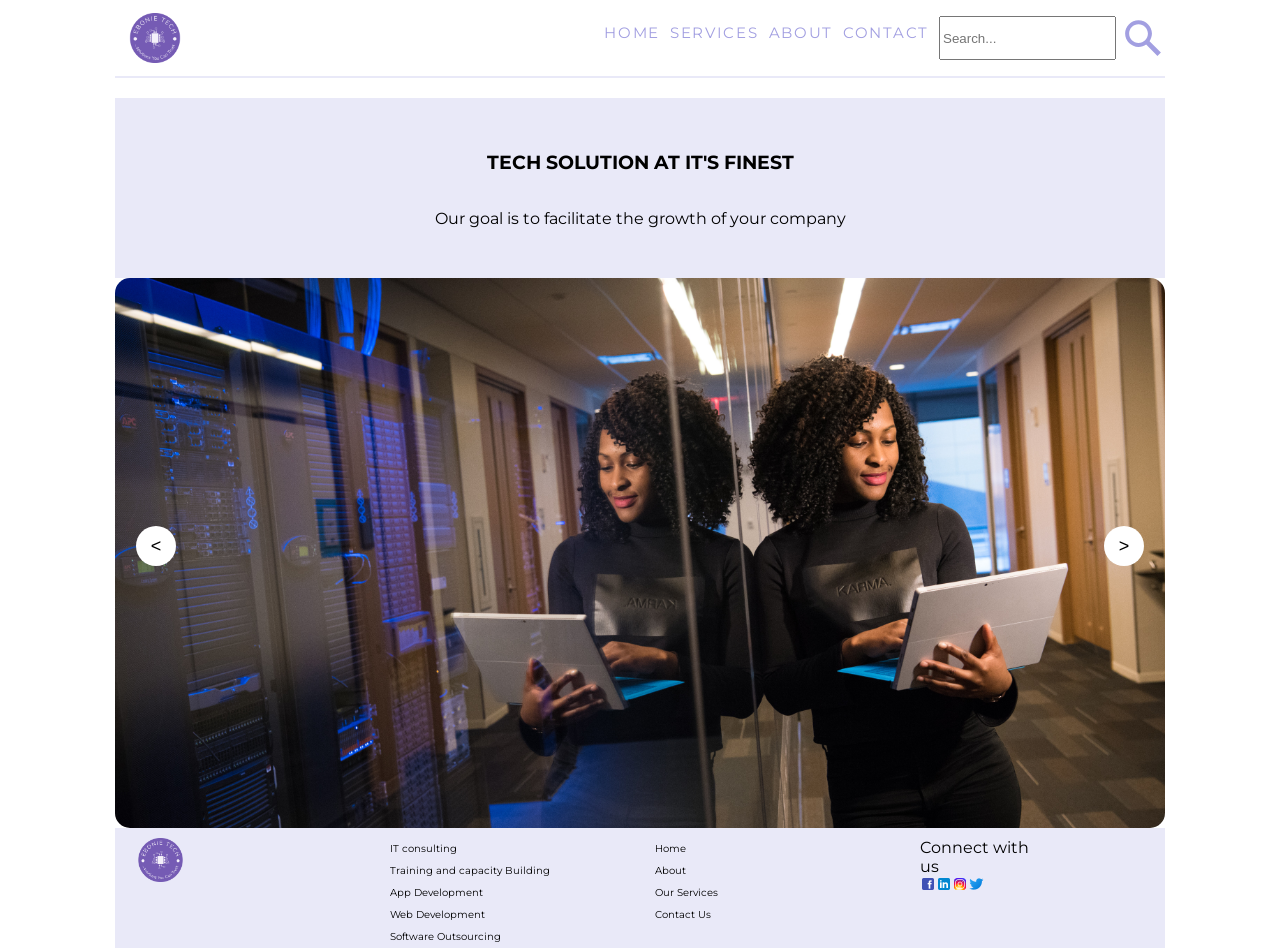
==== commit 3c2f6c5f: "final commit" ====
--- a/index.html
+++ b/index.html
@@ -15,9 +15,7 @@
         <link
             href="https://fonts.googleapis.com/css2?family=Kenia&family=Montserrat:wght@400;700&family=Source+Code+Pro:wght@700;800;900&display=swap"
             rel="stylesheet">
-        <script src="script/hamburger.js" defer></script>
-        <script src="script/carousel.js" defer></script>
-
+        
     </head>
 
     <body>
@@ -98,7 +96,7 @@
                     <a href="Our-Services.html#item5">Training and capacity Building</a>
                     <a href="Our-Services.html#item1">App Development</a>
                     <a href="Our-Services.html#item2">Web Development</a>
-                    <a href="Our-Services.html#item4">Software Outsourcing</a>>
+                    <a href="Our-Services.html#item4">Software Outsourcing</a>
                 </div>
                 <div class="right">
                     <a href="index.html">Home</a>
@@ -120,5 +118,7 @@
 
             </footer>
     </body>
+    <script src="script/hamburger.js"></script>
+    <script src="script/carousel.js"></script>
 
 </html>
